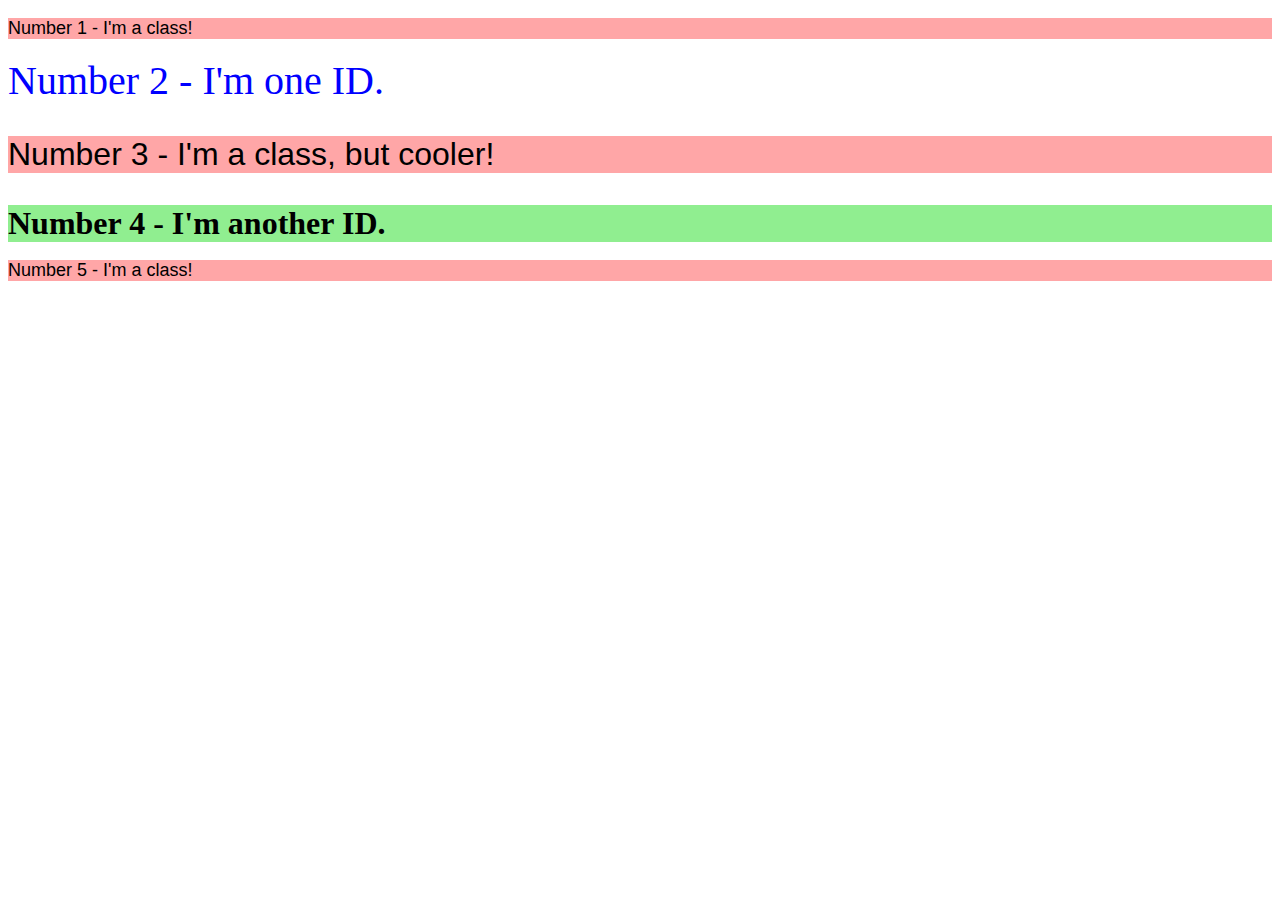
==== foundations/02-class-id-selectors/index.html @ ebf03ff2 "solve excercise 2" ====
<!DOCTYPE html>
<html lang="en">
  <head>
    <meta charset="UTF-8">
    <meta http-equiv="X-UA-Compatible" content="IE=edge">
    <meta name="viewport" content="width=device-width, initial-scale=1.0">
    <title>Class and ID Selectors</title>
    <link rel="stylesheet" href="style.css">
  </head>
  <body>
    <p class="redb">Number 1 - I'm a class!</p>
    <div id="nr2">Number 2 - I'm one ID.</div>
    <p class="redb large">Number 3 - I'm a class, but cooler!</p>
    <div id="nr4">Number 4 - I'm another ID.</div>
    <p class="redb">Number 5 - I'm a class!</p>
  </body>
</html>
---- foundations/02-class-id-selectors/style.css ----
.redb {
    background-color: rgb(255, 166, 167);
    font-size: 18px;
    font-family: sans-serif;
}

.redb.large {
    font-size: 32px;
}

#nr2 {
    color: blue;
    font-size: 40px;
    font-weight: 500;
}

#nr4 {
    background-color: lightgreen;
    font-size: 32px;
    font-weight: bold;
}
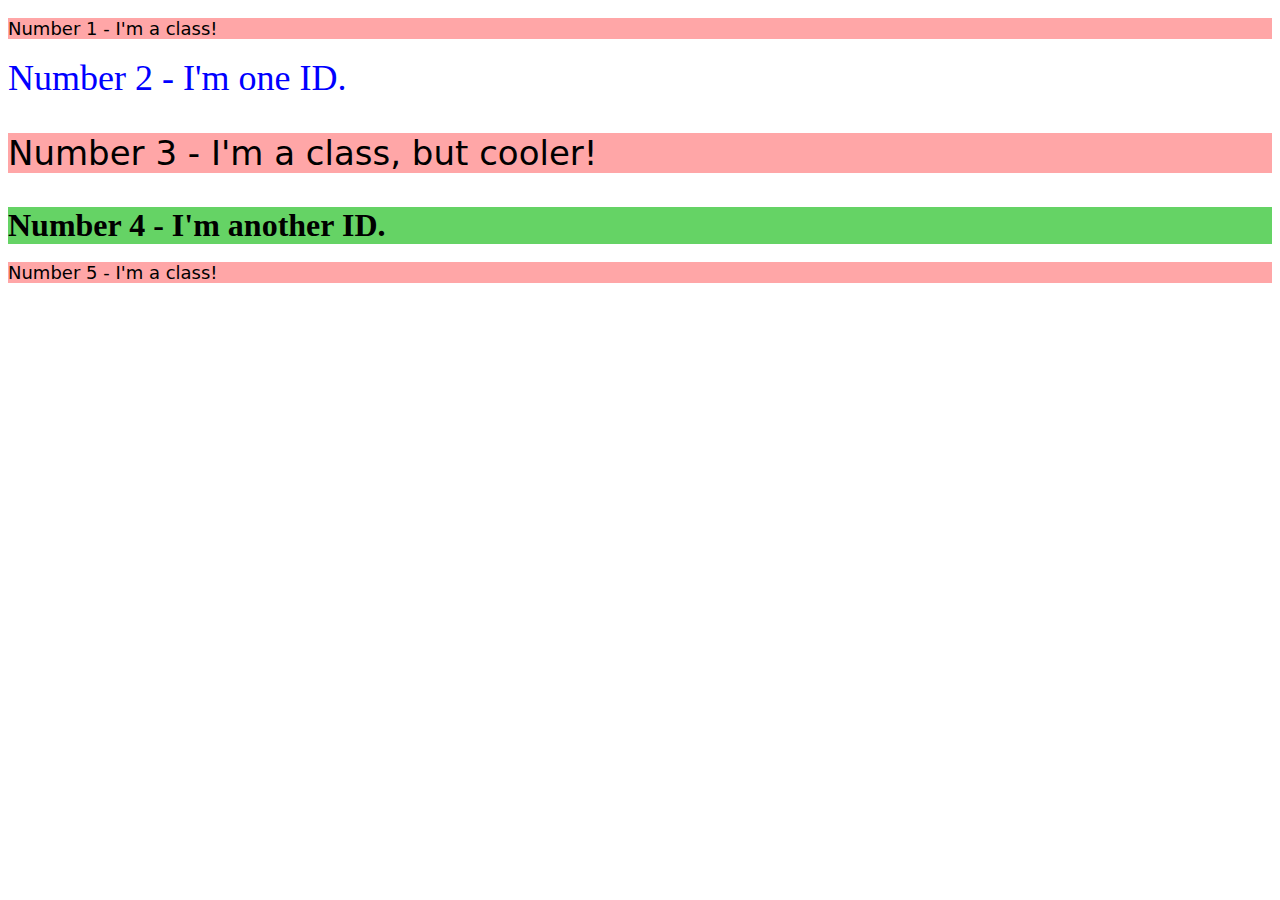
==== commit fd739c64: "Correct exercise 2 with README information" ====
--- a/foundations/02-class-id-selectors/index.html
+++ b/foundations/02-class-id-selectors/index.html
@@ -8,10 +8,10 @@
     <link rel="stylesheet" href="style.css">
   </head>
   <body>
-    <p class="redb">Number 1 - I'm a class!</p>
+    <p class="odd">Number 1 - I'm a class!</p>
     <div id="nr2">Number 2 - I'm one ID.</div>
-    <p class="redb large">Number 3 - I'm a class, but cooler!</p>
+    <p class="odd large">Number 3 - I'm a class, but cooler!</p>
     <div id="nr4">Number 4 - I'm another ID.</div>
-    <p class="redb">Number 5 - I'm a class!</p>
+    <p class="odd">Number 5 - I'm a class!</p>
   </body>
 </html>--- a/foundations/02-class-id-selectors/style.css
+++ b/foundations/02-class-id-selectors/style.css
@@ -1,21 +1,20 @@
-.redb {
+.odd {
     background-color: rgb(255, 166, 167);
     font-size: 18px;
-    font-family: sans-serif;
+    font-family: "Verdana", "DejaVu Sans", sans-serif;
 }
 
-.redb.large {
-    font-size: 32px;
+.odd.large {
+    font-size: 34px;
 }
 
 #nr2 {
     color: blue;
-    font-size: 40px;
-    font-weight: 500;
+    font-size: 36px;
 }
 
 #nr4 {
-    background-color: lightgreen;
+    background-color: rgb(101, 211, 101);
     font-size: 32px;
     font-weight: bold;
 }